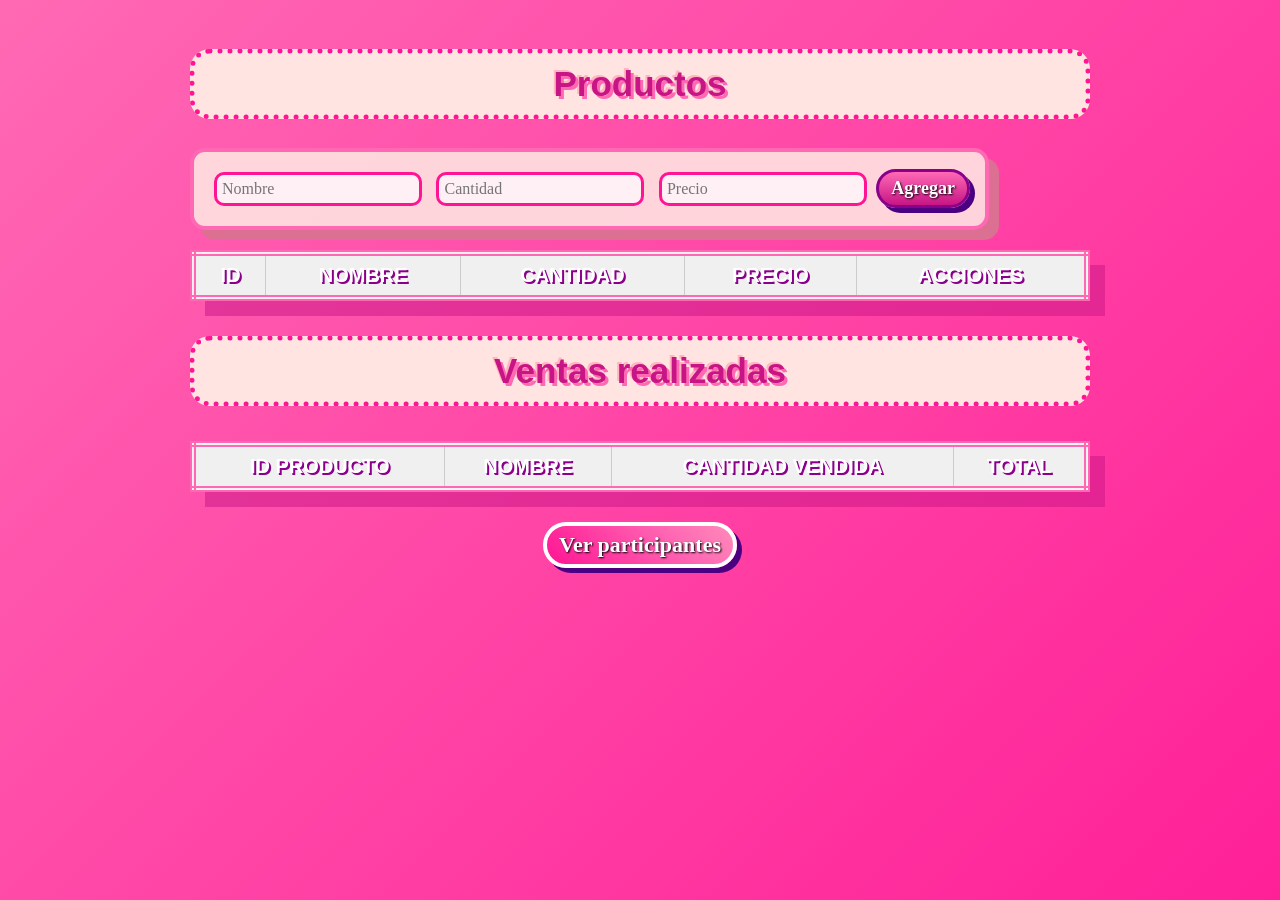
==== index.html @ 48951721 "Update index.html" ====
<!DOCTYPE html>
<html lang="es">
<head>
    <meta charset="UTF-8">
    <meta name="viewport" content="width=device-width, initial-scale=1.0">
    <title>Tienda</title>
    <link rel="shortcut icon" href="icono.png" type="image/x-icon">
    <link rel="stylesheet" href="css/styles.css">
    <style>
        /* Por si no tienes estilos.css, aquí unos básicos */
        body { font-family: Arial, sans-serif; padding: 20px; max-width: 900px; margin: auto; }
        table { width: 100%; border-collapse: collapse; margin: 20px 0; }
        th, td { border: 1px solid #ccc; padding: 8px; text-align: center; }
        th { background: #f0f0f0; }
        form { margin: 10px 0; }
        input { padding: 5px; margin: 5px; }
        button { padding: 6px 12px; cursor: pointer; }
    </style>
</head>
<body>

    <h2>Productos</h2>

    <form id="formAgregar">
        <input type="text" id="nombre" placeholder="Nombre" required>
        <input type="number" id="cantidad" placeholder="Cantidad" required min="0">
        <input type="number" id="precio" step="0.01" placeholder="Precio" required min="0">
        <button type="submit">Agregar</button>
    </form>

    <table>
        <thead>
            <tr>
                <th>ID</th><th>Nombre</th><th>Cantidad</th><th>Precio</th><th>Acciones</th>
            </tr>
        </thead>
        <tbody id="tablaProductos">
        </tbody>
    </table>

    <h3>Ventas realizadas</h3>
    <table>
        <thead>
            <tr>
                <th>ID Producto</th><th>Nombre</th><th>Cantidad Vendida</th><th>Total</th>
            </tr>
        </thead>
        <tbody id="tablaVentas">
        </tbody>
    </table>

    <button onclick="mostrarParticipantes()">Ver participantes</button>
    
    <script>
        // Simulamos la "base de datos" con localStorage
        let productos = JSON.parse(localStorage.getItem('productos')) || [];
        let ventas = JSON.parse(localStorage.getItem('ventas')) || [];
        let idActual = productos.length > 0 ? Math.max(...productos.map(p => p.id)) + 1 : 1;

        function guardarDatos() {
            localStorage.setItem('productos', JSON.stringify(productos));
            localStorage.setItem('ventas', JSON.stringify(ventas));
        }

        function renderizarTablas() {
            const tbodyProductos = document.getElementById('tablaProductos');
            const tbodyVentas = document.getElementById('tablaVentas');
            tbodyProductos.innerHTML = '';
            tbodyVentas.innerHTML = '';

            productos.forEach(prod => {
                tbodyProductos.innerHTML += `
                    <tr>
                        <td>${prod.id}</td>
                        <td>${prod.nombre}</td>
                        <td>${prod.cantidad}</td>
                        <td>$${prod.precio.toFixed(2)}</td>
                        <td>
                            <form onsubmit="venderProducto(event, ${prod.id})">
                                <input type="number" name="cantidadvender" placeholder="Cantidad" required min="1" max="${prod.cantidad}">
                                <button type="submit">Vender</button>
                            </form>
                        </td>
                    </tr>
                `;
            });

            ventas.forEach(venta => {
                tbodyVentas.innerHTML += `
                    <tr>
                        <td>${venta.idProducto}</td>
                        <td>${venta.nombre}</td>
                        <td>${venta.cantidadVendida}</td>
                        <td>$${venta.total.toFixed(2)}</td>
                    </tr>
                `;
            });
        }

        document.getElementById('formAgregar').addEventListener('submit', function(e) {
            e.preventDefault();
            const nombre = document.getElementById('nombre').value;
            const cantidad = parseInt(document.getElementById('cantidad').value);
            const precio = parseFloat(document.getElementById('precio').value);

            productos.push({ id: idActual++, nombre, cantidad, precio });
            guardarDatos();
            renderizarTablas();
            this.reset();
            alert('Producto agregado');
        });

        function venderProducto(e, id) {
            e.preventDefault();
            const form = e.target;
            const cantidadVender = parseInt(form.cantidadvender.value);
            const producto = productos.find(p => p.id === id);

            if (cantidadVender > producto.cantidad) {
                alert('No hay suficiente stock');
                return;
            }

            producto.cantidad -= cantidadVender;
            const total = cantidadVender * producto.precio;

            ventas.push({
                idProducto: id,
                nombre: producto.nombre,
                cantidadVendida: cantidadVender,
                total: total
            });

            guardarDatos();
            renderizarTablas();
            alert('Venta realizada');
        }

        function mostrarParticipantes(){
            alert("Participantes del proyecto:\n\n- Ángel Josué Jiménez Pineda\n- Haziel Adair Gabino Diaz\n- Yulissa Mayte Ceballos de Jesus \n- heidi elizabeth salvador pascual\n- naydelin natasha bacilio flores");
        }

        // Cargar datos al abrir la página
        renderizarTablas();
    </script>
</body>
</html>
---- css/styles.css ----
/* Estilos hechos por el team de 3ro de prepa - EDICIÓN ROSA */
body {
    font-family: 'Comic Sans MS', cursive, sans-serif;
    background: linear-gradient(135deg, #ff69b4, #ff1493, #ffc0cb, #ff85c1);
    background-size: 400% 400%;
    animation: fondoRosita 6s infinite;
    padding: 20px;
    margin: 0;
}

@keyframes fondoRosita {
    0% {background-position: 0% 50%;}
    50% {background-position: 100% 50%;}
    100% {background-position: 0% 50%;}
}

h2, h3 {
    text-align: center;
    color: #c71585;
    text-shadow: 3px 3px 0px #ff69b4, -2px -2px 0px #ffb6c1;
    font-size: 35px;
    background-color: #ffe4e1;
    border: 5px dotted #ff1493;
    border-radius: 20px;
    padding: 10px;
}

form {
    background-color: rgba(255, 228, 225, 0.9);
    padding: 15px;
    border: 4px solid #ff69b4;
    border-radius: 15px;
    box-shadow: 10px 10px 0px #db7093;
    margin: 20px auto;
    width: fit-content;
}

input {
    border: 3px solid #ff1493;
    border-radius: 10px;
    padding: 8px;
    margin: 5px;
    font-family: 'Comic Sans MS', cursive;
    font-size: 16px;
    background-color: #fff0f5;
}

input:focus {
    background-color: #ffb6c1;
    transform: scale(1.1);
    outline: 3px solid #ff00ff;
}

button {
    background: linear-gradient(to bottom, #ff69b4, #c71585);
    color: white;
    border: 3px solid #8b008b;
    border-radius: 50px;
    padding: 10px 20px;
    font-family: 'Comic Sans MS', cursive;
    font-size: 18px;
    font-weight: bold;
    cursor: pointer;
    box-shadow: 5px 5px 0px #4b0082;
    text-shadow: 1px 1px 2px black;
}

button:hover {
    background: linear-gradient(to bottom, #ff1493, #ff00ff);
    transform: rotate(-5deg) scale(1.2);
    color: #fffacd;
}

button:active {
    box-shadow: 1px 1px 0px #4b0082;
    transform: translate(4px, 4px);
}

table {
    width: 90%;
    margin: 20px auto;
    border-collapse: separate;
    border-spacing: 5px;
    background-color: #fff0f5;
    border: 6px double #ff69b4;
    box-shadow: 15px 15px 0px rgba(199, 21, 133, 0.5);
}

th {
    background-color: #ff1493;
    color: white;
    padding: 12px;
    border: 3px solid #ffc0cb;
    font-size: 20px;
    text-transform: uppercase;
    text-shadow: 2px 2px 0px #8b008b;
}

td {
    background-color: #ffe4e1;
    padding: 10px;
    border: 2px dashed #ff69b4;
    text-align: center;
    font-weight: bold;
    color: #8b008b;
}

tr:hover td {
    background-color: #ffb6c1;
    transform: scale(1.02);
}

/* Botón de participantes MEGA ROSA */
button[onclick="mostrarParticipantes()"] {
    display: block;
    margin: 30px auto;
    font-size: 22px;
    background: linear-gradient(45deg, #ff1493, #ff69b4, #ffb6c1, #ffc0cb, #ff85c1, #ff1493);
    background-size: 400%;
    animation: arcoirisRosa 3s linear infinite;
    border: 4px solid white;
}

@keyframes arcoirisRosa {
    0% { background-position: 0% 50%; }
    100% { background-position: 400% 50%; }
}
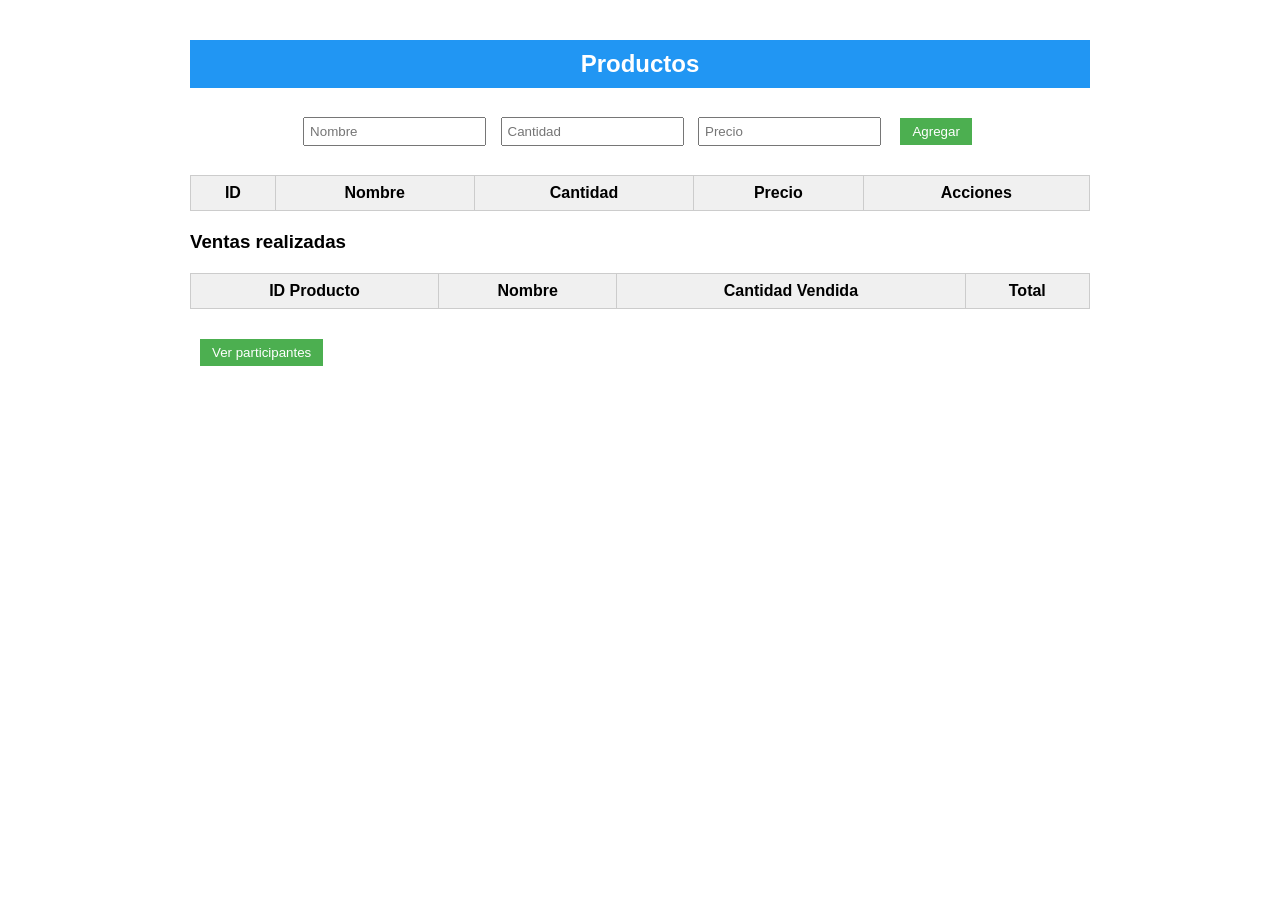
==== commit a8278e9c: "Update index.html" ====
--- a/index.html
+++ b/index.html
@@ -137,7 +137,7 @@
         }
 
         function mostrarParticipantes(){
-            alert("Participantes del proyecto:\n\n- Ángel Josué Jiménez Pineda\n- Haziel Adair Gabino Diaz\n- Yulissa Mayte Ceballos de Jesus \n- heidi elizabeth salvador pascual\n- naydelin natasha bacilio flores");
+            alert(/n- heidi elizabeth salvador pascual\n- naydelin natasha bacilio flores");
         }
 
         // Cargar datos al abrir la página
--- a/css/styles.css
+++ b/css/styles.css
@@ -1,127 +1,47 @@
-/* Estilos hechos por el team de 3ro de prepa - EDICIÓN ROSA */
-body {
-    font-family: 'Comic Sans MS', cursive, sans-serif;
-    background: linear-gradient(135deg, #ff69b4, #ff1493, #ffc0cb, #ff85c1);
-    background-size: 400% 400%;
-    animation: fondoRosita 6s infinite;
-    padding: 20px;
+styles.css
+/* Numero de control - 23415082440004 
+   Nombre Ángel Josué Jiménez Pineda
+   Modulo MÓDULO PROFESIONAL: DESARROLLA APLICACIONES MÓVILES PARA IOS
+   Grupo 603*/
+body{
+    font-family: Arial;
+    background-color: #f4f4f4;
     margin: 0;
 }
 
-@keyframes fondoRosita {
-    0% {background-position: 0% 50%;}
-    50% {background-position: 100% 50%;}
-    100% {background-position: 0% 50%;}
-}
-
-h2, h3 {
+h2{
     text-align: center;
-    color: #c71585;
-    text-shadow: 3px 3px 0px #ff69b4, -2px -2px 0px #ffb6c1;
-    font-size: 35px;
-    background-color: #ffe4e1;
-    border: 5px dotted #ff1493;
-    border-radius: 20px;
+    background-color: #2196f3;
+    color: white;
     padding: 10px;
 }
 
-form {
-    background-color: rgba(255, 228, 225, 0.9);
-    padding: 15px;
-    border: 4px solid #ff69b4;
-    border-radius: 15px;
-    box-shadow: 10px 10px 0px #db7093;
-    margin: 20px auto;
-    width: fit-content;
+form{
+    text-align: center;
+    margin: 15px;
 }
 
-input {
-    border: 3px solid #ff1493;
-    border-radius: 10px;
+input{
     padding: 8px;
     margin: 5px;
-    font-family: 'Comic Sans MS', cursive;
-    font-size: 16px;
-    background-color: #fff0f5;
 }
 
-input:focus {
-    background-color: #ffb6c1;
-    transform: scale(1.1);
-    outline: 3px solid #ff00ff;
+button{
+    padding: 8px 12px;
+    background-color: #4CAF50;
+    color: white;
+    border: none;
+    margin: 10px;
 }
 
-button {
-    background: linear-gradient(to bottom, #ff69b4, #c71585);
-    color: white;
-    border: 3px solid #8b008b;
-    border-radius: 50px;
-    padding: 10px 20px;
-    font-family: 'Comic Sans MS', cursive;
-    font-size: 18px;
-    font-weight: bold;
-    cursor: pointer;
-    box-shadow: 5px 5px 0px #4b0082;
-    text-shadow: 1px 1px 2px black;
+table{
+    width: 90%;
+    margin: auto;
+    background-color: white;
 }
 
-button:hover {
-    background: linear-gradient(to bottom, #ff1493, #ff00ff);
-    transform: rotate(-5deg) scale(1.2);
-    color: #fffacd;
+td, th{
+    border: 1px solid #ddd;
+    padding: 8px;
+    text-align: center;
 }
-
-button:active {
-    box-shadow: 1px 1px 0px #4b0082;
-    transform: translate(4px, 4px);
-}
-
-table {
-    width: 90%;
-    margin: 20px auto;
-    border-collapse: separate;
-    border-spacing: 5px;
-    background-color: #fff0f5;
-    border: 6px double #ff69b4;
-    box-shadow: 15px 15px 0px rgba(199, 21, 133, 0.5);
-}
-
-th {
-    background-color: #ff1493;
-    color: white;
-    padding: 12px;
-    border: 3px solid #ffc0cb;
-    font-size: 20px;
-    text-transform: uppercase;
-    text-shadow: 2px 2px 0px #8b008b;
-}
-
-td {
-    background-color: #ffe4e1;
-    padding: 10px;
-    border: 2px dashed #ff69b4;
-    text-align: center;
-    font-weight: bold;
-    color: #8b008b;
-}
-
-tr:hover td {
-    background-color: #ffb6c1;
-    transform: scale(1.02);
-}
-
-/* Botón de participantes MEGA ROSA */
-button[onclick="mostrarParticipantes()"] {
-    display: block;
-    margin: 30px auto;
-    font-size: 22px;
-    background: linear-gradient(45deg, #ff1493, #ff69b4, #ffb6c1, #ffc0cb, #ff85c1, #ff1493);
-    background-size: 400%;
-    animation: arcoirisRosa 3s linear infinite;
-    border: 4px solid white;
-}
-
-@keyframes arcoirisRosa {
-    0% { background-position: 0% 50%; }
-    100% { background-position: 400% 50%; }
-}
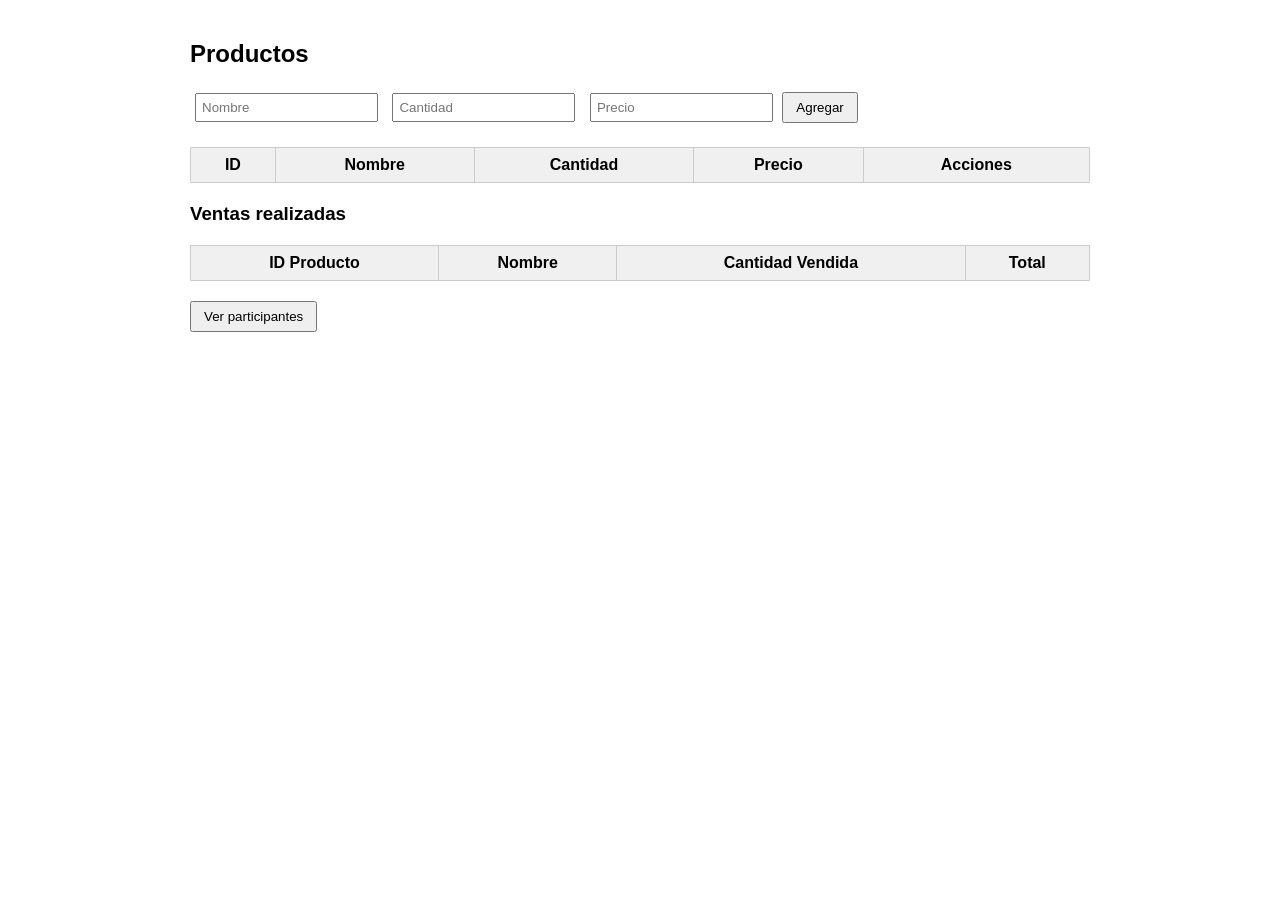
==== commit 9eb02600: "Update index.html" ====
--- a/index.html
+++ b/index.html
@@ -5,7 +5,7 @@
     <meta name="viewport" content="width=device-width, initial-scale=1.0">
     <title>Tienda</title>
     <link rel="shortcut icon" href="icono.png" type="image/x-icon">
-    <link rel="stylesheet" href="css/styles.css">
+    <link rel="stylesheet" href="estilos.css">
     <style>
         /* Por si no tienes estilos.css, aquí unos básicos */
         body { font-family: Arial, sans-serif; padding: 20px; max-width: 900px; margin: auto; }
@@ -137,7 +137,7 @@
         }
 
         function mostrarParticipantes(){
-            alert(/n- heidi elizabeth salvador pascual\n- naydelin natasha bacilio flores");
+            alert("Participantes del proyecto:\n \n- heidi elizabeth salvador pascual");
         }
 
         // Cargar datos al abrir la página
